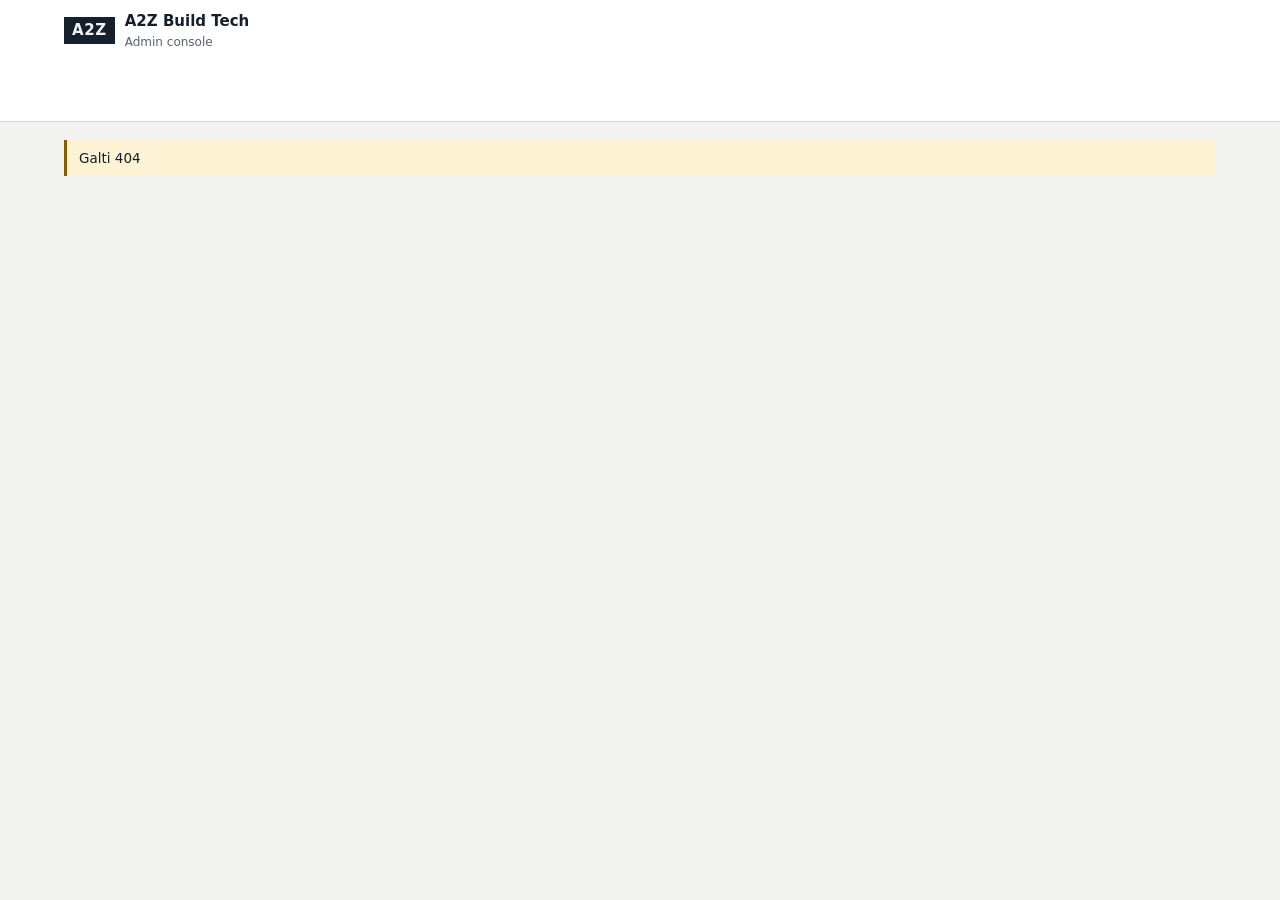
==== admin.html @ a54b51d4 "Add files via upload" ====
<!doctype html>
<html lang="hi">
<head>
<meta charset="utf-8">
<meta name="viewport" content="width=device-width, initial-scale=1, viewport-fit=cover">
<meta name="robots" content="noindex, nofollow">
<title>A2Z Build Tech - Admin</title>
<link rel="stylesheet" href="/portal.css">
</head>
<body>
<header class="top">
  <div class="wrap">
    <div class="bar">
      <div class="brand"><span class="mark">A2Z</span><div><b>A2Z Build Tech</b><div class="xs mu">Admin console</div></div></div>
      <div class="row hide" id="topTools">
        <label class="month-label">Mahina<input type="month" id="month"></label>
        <button class="btn sec sm" data-act="logout" id="logoutBtn">Log out</button>
      </div>
    </div>
    <nav class="tabs hide" id="tabs" aria-label="Sections"></nav>
  </div>
</header>
<div class="wrap">
  <main id="app"><div class="mu">Load ho raha hai...</div></main>
</div>
<div id="toast" role="status"></div>
<script src="/xlsx-lite.js"></script>
<script src="/common.js"></script>
<script src="/admin.js"></script>
</body>
</html>
---- portal.css ----
/* A2Z Build Tech portal: admin console and staff link. No inline styles are used (see the server's CSP). */
:root{
  --bg:#f2f3f0; --sf:#ffffff; --fg:#14202b; --mu:#566370; --ln:#d3d8d4; --soft:#e7eae6;
  --ac:#c4501b; --acf:#ffffff; --st:#1f4e79; --ok:#1d7a4a; --bad:#b3261e; --warn:#8a5a00; --warnbg:#fff3d6;
  --fb:system-ui,-apple-system,'Segoe UI',Roboto,'Noto Sans','Noto Sans Devanagari','Nirmala UI',sans-serif;
  --fm:ui-monospace,SFMono-Regular,Consolas,monospace;
}
@media (prefers-color-scheme: dark){:root:not([data-theme="light"]){
  --bg:#10161c; --sf:#18212a; --fg:#e8ecef; --mu:#9aa7b2; --ln:#2b3742; --soft:#1e2832;
  --ac:#f0793f; --acf:#1a0d05; --st:#7db4e6; --ok:#5fcf93; --bad:#ff8a80; --warn:#ffd27a; --warnbg:#3a2f12; color-scheme:dark;}}
*{box-sizing:border-box}
html,body{margin:0}
body{background:var(--bg);color:var(--fg);font:15px/1.5 var(--fb);min-height:100vh}
.wrap{max-width:1180px;margin:0 auto;padding:0 max(14px,env(safe-area-inset-left,0px)) 60px max(14px,env(safe-area-inset-right,0px))}
h1,h2,h3{margin:0;line-height:1.15;font-weight:700}
h1{font-size:22px} h2{font-size:19px} h3{font-size:16px}
p{margin:0}
a{color:var(--st)}
.mu{color:var(--mu)} .sm{font-size:13px} .xs{font-size:12px}
.n{text-align:right;font-variant-numeric:tabular-nums;white-space:nowrap}
.ok{color:var(--ok)} .bad{color:var(--bad)} .b{font-weight:700}
.hide{display:none!important}
header.top{background:var(--sf);border-bottom:1px solid var(--ln);position:sticky;top:0;z-index:20;padding-top:env(safe-area-inset-top,0px)}
.bar{display:flex;flex-wrap:wrap;align-items:center;justify-content:space-between;gap:10px;padding:10px 0}
.brand{display:flex;align-items:center;gap:10px}
.mark{font-weight:800;background:var(--fg);color:var(--bg);padding:2px 8px;letter-spacing:.04em}
.row{display:flex;flex-wrap:wrap;gap:10px;align-items:center}
.between{justify-content:space-between}
.grow{flex:1 1 200px;min-width:0}
nav.tabs{display:flex;gap:2px;overflow-x:auto;scrollbar-width:thin}
nav.tabs button{background:none;border:0;border-bottom:3px solid transparent;color:var(--mu);font:600 14px var(--fb);padding:9px 12px;cursor:pointer;white-space:nowrap}
nav.tabs button[aria-current="true"]{color:var(--fg);border-bottom-color:var(--ac)}
main{display:grid;gap:18px;padding-top:18px}
.btn{background:var(--ac);color:var(--acf);border:0;padding:9px 16px;border-radius:5px;font:600 14px var(--fb);cursor:pointer;text-decoration:none;display:inline-block}
.btn.sec{background:transparent;color:var(--fg);border:1.5px solid var(--fg)}
.btn.sm{padding:5px 10px;font-size:13px}
.btn[disabled]{opacity:.5;cursor:default}
.link{background:none;border:0;color:var(--st);cursor:pointer;font:600 13px var(--fb);padding:3px 4px;text-decoration:underline}
.link.danger{color:var(--bad)}
button:focus-visible,a:focus-visible,input:focus-visible,select:focus-visible,textarea:focus-visible{outline:2px solid var(--st);outline-offset:2px}
.card{background:var(--sf);border:1px solid var(--ln);border-radius:6px;padding:14px;min-width:0;display:grid;gap:10px;align-content:start}
.cards{display:grid;grid-template-columns:repeat(auto-fit,minmax(min(100%,210px),1fr));gap:12px}
.kpi{font-size:24px;font-weight:800;font-variant-numeric:tabular-nums}
.lbl{font-size:11px;letter-spacing:.1em;text-transform:uppercase;color:var(--mu);font-weight:700}
.sheet{background:var(--sf);border:1.5px solid var(--fg);padding:14px;display:grid;gap:12px;min-width:0}
.panel{background:var(--sf);border:2px solid var(--ac);border-radius:6px;padding:14px;display:grid;gap:12px}
.grid{display:grid;grid-template-columns:repeat(auto-fit,minmax(min(100%,170px),1fr));gap:10px;align-items:end}
label{display:grid;gap:3px;font-size:12px;font-weight:700;color:var(--mu);min-width:0}
input,select,textarea{font:15px var(--fb);padding:8px 9px;border:1px solid var(--ln);background:var(--bg);color:var(--fg);border-radius:4px;min-width:0;width:100%}
textarea{min-height:90px;resize:vertical}
input[type=checkbox]{width:auto}
.scroll{overflow-x:auto;max-width:100%}
table{border-collapse:collapse;width:100%;font-size:14px}
th{font-size:11px;letter-spacing:.08em;text-transform:uppercase;color:var(--mu);text-align:left;padding:7px 8px;border-bottom:1.5px solid var(--fg);white-space:nowrap}
td{padding:6px 8px;border-bottom:1px solid var(--ln);vertical-align:middle}
td input,td select{padding:5px 7px;min-width:80px}
td input.w-days{min-width:64px;width:72px}
tr.tot td{border-top:1.5px solid var(--fg);border-bottom:0;font-weight:700}
tr.err td{background:var(--warnbg)}
.pill{display:inline-block;font-size:11px;font-weight:700;padding:2px 8px;border-radius:99px;background:var(--soft);color:var(--mu);white-space:nowrap}
.pill.warn{background:var(--warnbg);color:var(--warn)} .pill.good{color:var(--ok)} .pill.red{color:var(--bad)}
.note{border-left:3px solid var(--st);padding:8px 12px;background:var(--soft);font-size:13.5px}
.note.warn{border-left-color:var(--warn);background:var(--warnbg);color:var(--fg)}
.msg{min-height:18px;font-size:13px;color:var(--bad)}
.trades{font-weight:600}
.link-box{font:12px var(--fm);word-break:break-all;background:var(--soft);padding:6px 8px;border-radius:4px}
.login{max-width:420px;margin:40px auto 0}
.chips{display:flex;flex-wrap:wrap;gap:6px}
.chip{background:var(--sf);color:var(--fg);border:1px solid var(--ln);padding:6px 12px;border-radius:99px;cursor:pointer;font:600 13px var(--fb)}
.chip[aria-pressed="true"]{background:var(--fg);color:var(--bg);border-color:var(--fg)}
#toast{position:fixed;left:50%;transform:translateX(-50%);bottom:calc(18px + env(safe-area-inset-bottom,0px));background:var(--fg);color:var(--bg);padding:9px 16px;border-radius:5px;font-size:13px;font-weight:600;opacity:0;pointer-events:none;transition:opacity .2s;z-index:50;max-width:calc(100% - 28px)}
#toast.on{opacity:1}
.pre{white-space:pre-wrap;font:13px var(--fm);background:var(--soft);padding:10px;border-radius:4px}
@media print{header.top,nav.tabs,.noprint,#toast{display:none!important}body{background:#fff;color:#000}.card,.sheet{border:1px solid #999}}
@media (prefers-reduced-motion:reduce){*{transition:none!important}}
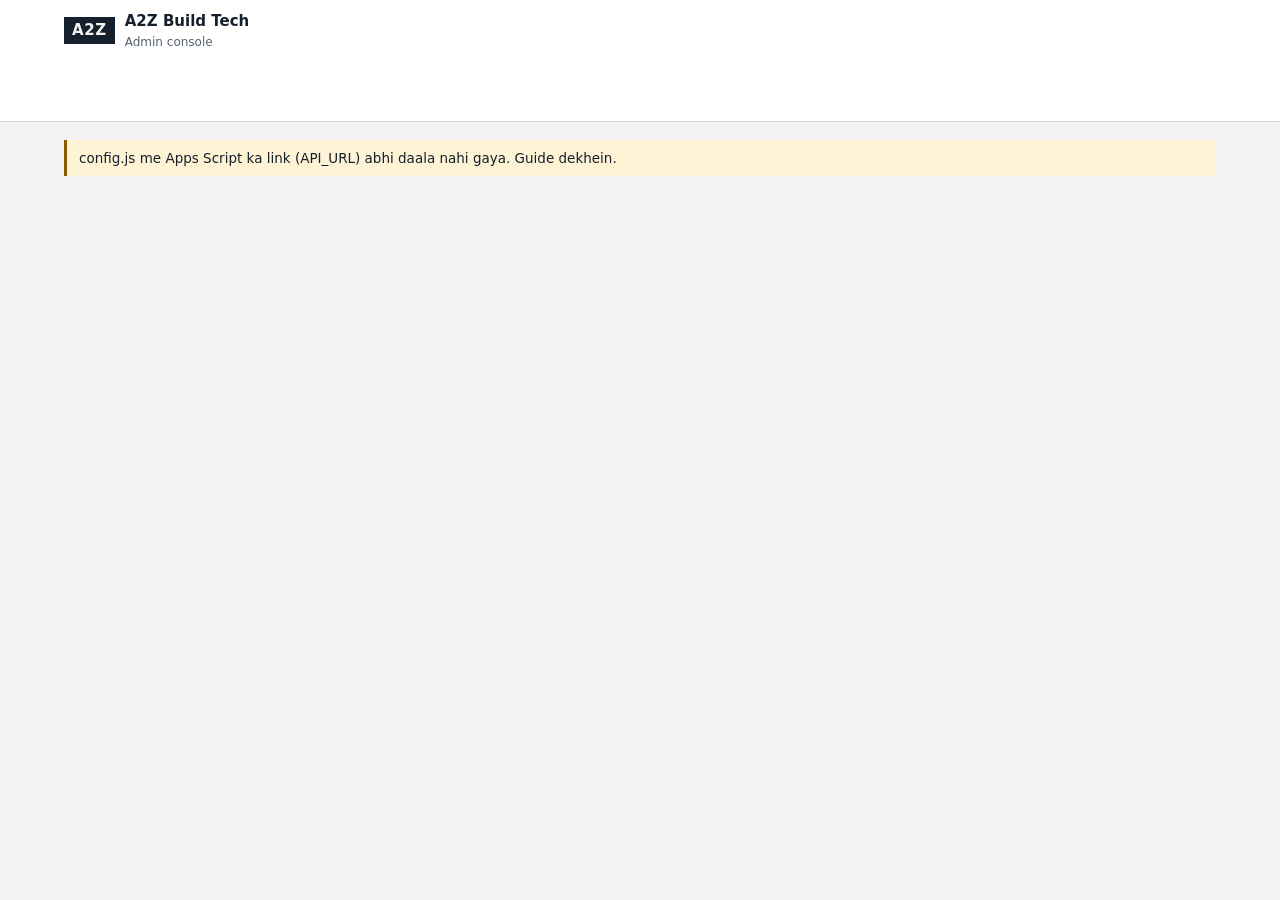
==== commit 99d253b4: "Add files via upload" ====
--- a/admin.html
+++ b/admin.html
@@ -4,8 +4,9 @@
 <meta charset="utf-8">
 <meta name="viewport" content="width=device-width, initial-scale=1, viewport-fit=cover">
 <meta name="robots" content="noindex, nofollow">
+<meta http-equiv="Content-Security-Policy" content="default-src 'none'; script-src 'self'; style-src 'self'; img-src 'self' data:; connect-src https://script.google.com https://script.googleusercontent.com; base-uri 'none'; form-action 'none'; object-src 'none'">
 <title>A2Z Build Tech - Admin</title>
-<link rel="stylesheet" href="/portal.css">
+<link rel="stylesheet" href="portal.css">
 </head>
 <body>
 <header class="top">
@@ -24,8 +25,9 @@
   <main id="app"><div class="mu">Load ho raha hai...</div></main>
 </div>
 <div id="toast" role="status"></div>
-<script src="/xlsx-lite.js"></script>
-<script src="/common.js"></script>
-<script src="/admin.js"></script>
+<script src="xlsx-lite.js"></script>
+<script src="config.js"></script>
+<script src="common.js"></script>
+<script src="admin.js"></script>
 </body>
 </html>
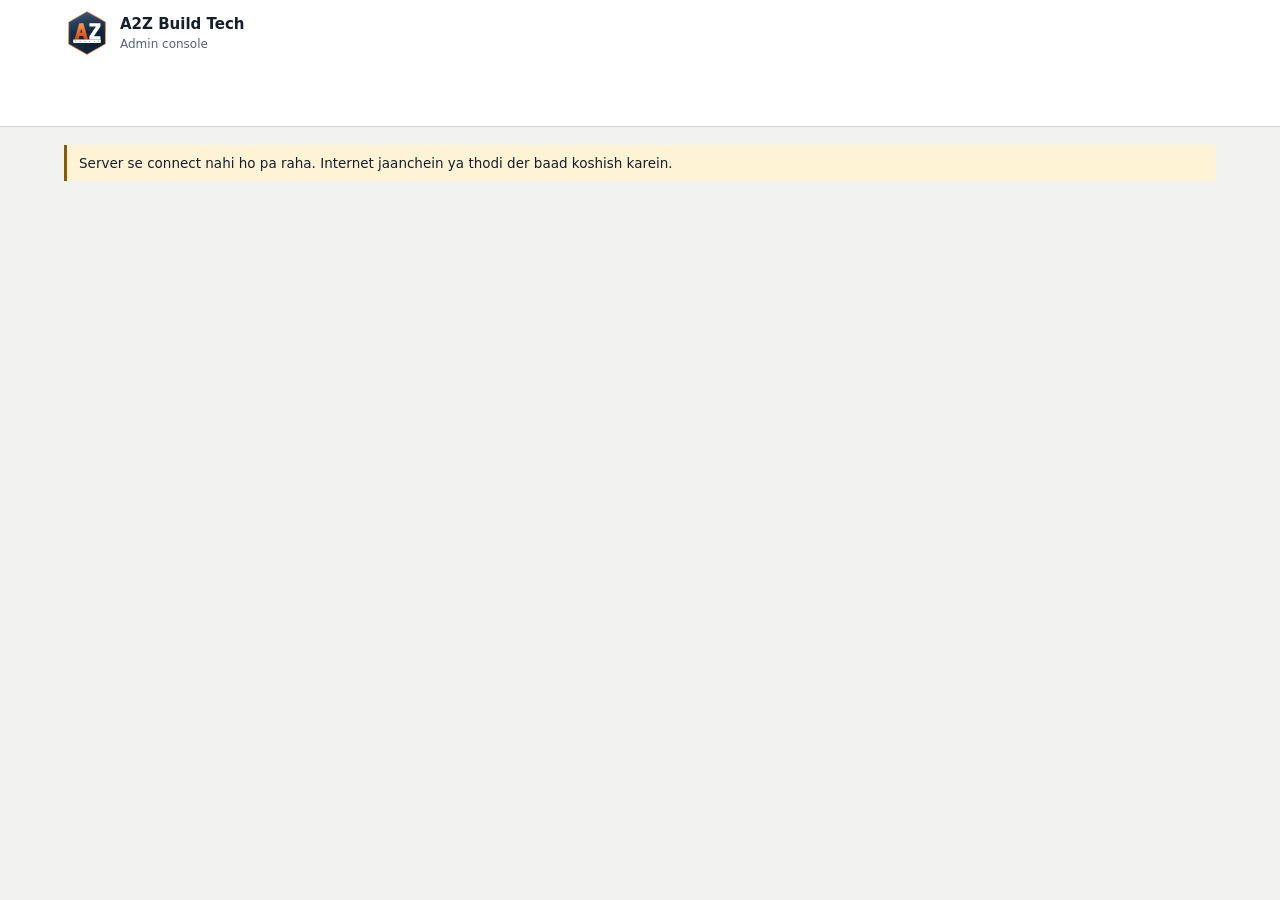
==== commit a0826483: "Add files via upload" ====
--- a/admin.html
+++ b/admin.html
@@ -4,15 +4,24 @@
 <meta charset="utf-8">
 <meta name="viewport" content="width=device-width, initial-scale=1, viewport-fit=cover">
 <meta name="robots" content="noindex, nofollow">
-<meta http-equiv="Content-Security-Policy" content="default-src 'none'; script-src 'self'; style-src 'self'; img-src 'self' data:; connect-src https://script.google.com https://script.googleusercontent.com; base-uri 'none'; form-action 'none'; object-src 'none'">
+<meta http-equiv="Content-Security-Policy" content="default-src 'none'; manifest-src 'self'; script-src 'self'; style-src 'self'; img-src 'self' data:; connect-src https://script.google.com https://script.googleusercontent.com; base-uri 'none'; form-action 'none'; object-src 'none'">
+<meta name="theme-color" content="#0f2a47">
+<meta name="mobile-web-app-capable" content="yes">
+<meta name="apple-mobile-web-app-capable" content="yes">
+<meta name="apple-mobile-web-app-title" content="A2Z Admin">
+<meta name="apple-mobile-web-app-status-bar-style" content="black-translucent">
+<link rel="manifest" href="manifest-admin.json">
+<link rel="apple-touch-icon" href="apple-touch-icon.png">
+<link rel="icon" type="image/svg+xml" href="logo.svg">
 <title>A2Z Build Tech - Admin</title>
 <link rel="stylesheet" href="portal.css">
+<link rel="stylesheet" href="help.css">
 </head>
 <body>
 <header class="top">
   <div class="wrap">
     <div class="bar">
-      <div class="brand"><span class="mark">A2Z</span><div><b>A2Z Build Tech</b><div class="xs mu">Admin console</div></div></div>
+      <div class="brand"><img class="logo" src="logo.svg" alt="A2Z Build Tech logo" width="46" height="46"><div><b>A2Z Build Tech</b><div class="xs mu">Admin console</div></div></div>
       <div class="row hide" id="topTools">
         <label class="month-label">Mahina<input type="month" id="month"></label>
         <button class="btn sec sm" data-act="logout" id="logoutBtn">Log out</button>
@@ -27,7 +36,11 @@
 <div id="toast" role="status"></div>
 <script src="xlsx-lite.js"></script>
 <script src="config.js"></script>
+<script src="payout.js"></script>
 <script src="common.js"></script>
+<script src="help.js"></script>
+<script src="pwa.js"></script>
+<script src="kb-admin.js"></script>
 <script src="admin.js"></script>
 </body>
 </html>
--- a/portal.css
+++ b/portal.css
@@ -1,3 +1,4 @@
+/* FILE: portal.css  (GitHub par isi naam se upload karein) */
 /* A2Z Build Tech portal: admin console and staff link. No inline styles are used (see the server's CSP). */
 :root{
   --bg:#f2f3f0; --sf:#ffffff; --fg:#14202b; --mu:#566370; --ln:#d3d8d4; --soft:#e7eae6;
@@ -71,5 +72,48 @@
 #toast{position:fixed;left:50%;transform:translateX(-50%);bottom:calc(18px + env(safe-area-inset-bottom,0px));background:var(--fg);color:var(--bg);padding:9px 16px;border-radius:5px;font-size:13px;font-weight:600;opacity:0;pointer-events:none;transition:opacity .2s;z-index:50;max-width:calc(100% - 28px)}
 #toast.on{opacity:1}
 .pre{white-space:pre-wrap;font:13px var(--fm);background:var(--soft);padding:10px;border-radius:4px}
+/* hazri grid */
+.hzT{width:auto;min-width:100%}
+.hzT th.hzh{padding:3px 1px;text-align:center}
+.hzd{font:700 11px var(--fb);background:none;border:0;color:var(--mu);cursor:pointer;padding:4px 3px;min-width:24px}
+.hzd:hover{color:var(--fg);text-decoration:underline}
+.hzt{padding:2px 1px;text-align:center}
+.hzn{white-space:nowrap;font-weight:600}
+.hz{font:700 12px var(--fb);width:26px;height:28px;border:1px solid var(--ln);border-radius:4px;background:var(--bg);color:var(--mu);cursor:pointer;padding:0}
+.hz.hzp{background:var(--ok);color:var(--bg);border-color:var(--ok)}
+.hz.hzh{background:var(--warn);color:var(--bg);border-color:var(--warn)}
+.hzc{text-align:center;font-size:12px;font-weight:700}
+.td{background:var(--soft)}
 @media print{header.top,nav.tabs,.noprint,#toast{display:none!important}body{background:#fff;color:#000}.card,.sheet{border:1px solid #999}}
 @media (prefers-reduced-motion:reduce){*{transition:none!important}}
+
+/* ID card / photo / forms */
+.modal{position:fixed;inset:0;background:rgba(0,0,0,.6);display:grid;place-items:center;padding:14px;z-index:50;overflow:auto}
+.modal-in{background:var(--sf);border-radius:8px;padding:14px;display:grid;gap:12px;max-width:min(96vw,800px)}
+.idimg{width:100%;height:auto;border:1px solid var(--ln);border-radius:4px}
+.thumb{width:44px;height:44px;border-radius:50%;object-fit:cover;background:var(--soft);border:1px solid var(--ln);display:block}
+.photo-box{width:120px;height:150px;border:1.5px dashed var(--ln);display:grid;place-items:center;background:var(--soft);overflow:hidden;font-size:12px;color:var(--mu);text-align:center}
+.photo-box img{width:100%;height:100%;object-fit:cover}
+.form-grid{display:grid;grid-template-columns:repeat(auto-fit,minmax(min(100%,220px),1fr));gap:10px}
+.sec-h{font-size:12px;letter-spacing:.1em;text-transform:uppercase;color:var(--mu);font-weight:700;margin-top:6px}
+.pill.bad{background:var(--warnbg);color:var(--bad)}
+@media print{body.printing-id>*:not(#idmodal){display:none!important}body.printing-id #idmodal{position:static;background:none;padding:0}body.printing-id .noprint{display:none!important}}
+.span-all{grid-column:1/-1}.ai-start{align-items:flex-start}.g16{gap:16px}.g18{gap:18px}.big-serial{font-size:20px;margin:6px 0}.mt6{margin-top:6px}.mt8{margin-top:8px}.mt10{margin-top:10px}.mw240{max-width:240px}
+
+.logo{width:46px;height:46px;display:block;flex:none}
+.brand{align-items:center}
+
+/* Suraksha (alert) */
+.alert{border-left:5px solid var(--st);margin:10px 0}
+.alert.fresh{background:var(--soft)}
+.alert.warn{border-left-color:var(--warn)}
+.alert.high{border-left-color:var(--bad)}
+.alert.critical{border-left-color:var(--bad);box-shadow:0 0 0 2px var(--bad) inset}
+.alert .steps{margin:8px 0;font-size:13.5px}
+.alert .steps ol{margin:4px 0 8px;padding-left:20px}
+.alert .steps li{margin:3px 0}
+.pill.sev-info{background:var(--soft);color:var(--mu)}
+.pill.sev-warn{background:var(--warnbg);color:var(--warn)}
+.pill.sev-high,.pill.sev-critical{background:var(--bad);color:var(--acf)}
+.alert-bar{border-left-color:var(--bad);background:var(--warnbg)}
+.grow{flex:1 1 240px}
--- a/help.css
+++ b/help.css
@@ -0,0 +1,24 @@
+/* FILE: help.css  (GitHub par isi naam se upload karein) */
+.hlp{display:grid;gap:12px;max-width:860px}
+.hlp-log{display:grid;gap:10px;max-height:62vh;overflow:auto;padding:4px 2px;min-height:120px}
+.hlp-m{padding:10px 12px;border-radius:10px;border:1px solid var(--ln);background:var(--sf);color:var(--fg);max-width:100%;overflow-wrap:anywhere}
+.hlp-m.me{justify-self:end;background:var(--soft);max-width:88%}
+.hlp-m h4{margin:0 0 6px;font-size:15px}
+.hlp-m p{margin:6px 0}
+.hlp-m ol{margin:6px 0 6px 20px;padding:0;display:grid;gap:5px}
+.hlp-where{font-size:13px;color:var(--mu)}
+.hlp-tip{font-size:13px;border-left:3px solid var(--ac);padding:4px 8px;margin-top:6px;background:var(--soft)}
+.hlp-sep{border:0;border-top:1px dashed var(--ln);margin:10px 0}
+.hlp-chips{display:flex;flex-wrap:wrap;gap:6px}
+.hlp-chip{font:inherit;font-size:13px;padding:5px 10px;border:1px solid var(--ln);border-radius:999px;background:var(--sf);color:var(--fg);cursor:pointer}
+.hlp-chip:hover,.hlp-chip:focus-visible{border-color:var(--ac);outline:none}
+.hlp-form{display:flex;gap:8px;align-items:center}
+.hlp-form input{flex:1;min-width:0;font:inherit;padding:10px 12px;border:1px solid var(--ln);border-radius:8px;background:var(--sf);color:var(--fg)}
+.hlp-form button{font:inherit;font-weight:600;padding:10px 16px;border:0;border-radius:8px;background:var(--ac);color:var(--acf);cursor:pointer}
+.hlp-cat{font-size:12px;letter-spacing:.08em;text-transform:uppercase;color:var(--mu);font-weight:700;margin:8px 0 4px}
+.hlp-note{font-size:12px;color:var(--mu)}
+.hlp-lock{border-left:3px solid var(--bad)}
+.pwa-bar{position:fixed;left:0;right:0;bottom:0;z-index:60;display:flex;gap:10px;align-items:center;justify-content:center;flex-wrap:wrap;padding:10px 44px 10px 14px;padding-bottom:max(10px,env(safe-area-inset-bottom));background:#0f2a47;color:#fff;font-size:14px;box-shadow:0 -2px 12px rgba(0,0,0,.25)}
+.pwa-go{font:inherit;font-weight:700;border:0;border-radius:8px;padding:8px 14px;background:#ff8a3d;color:#1a0d05;cursor:pointer}
+.pwa-x{position:absolute;right:6px;top:50%;transform:translateY(-50%);font:inherit;font-size:22px;line-height:1;border:0;background:transparent;color:#fff;padding:6px 10px;cursor:pointer}
+@media (display-mode: standalone){body{-webkit-tap-highlight-color:transparent}header.top{padding-top:env(safe-area-inset-top)}}
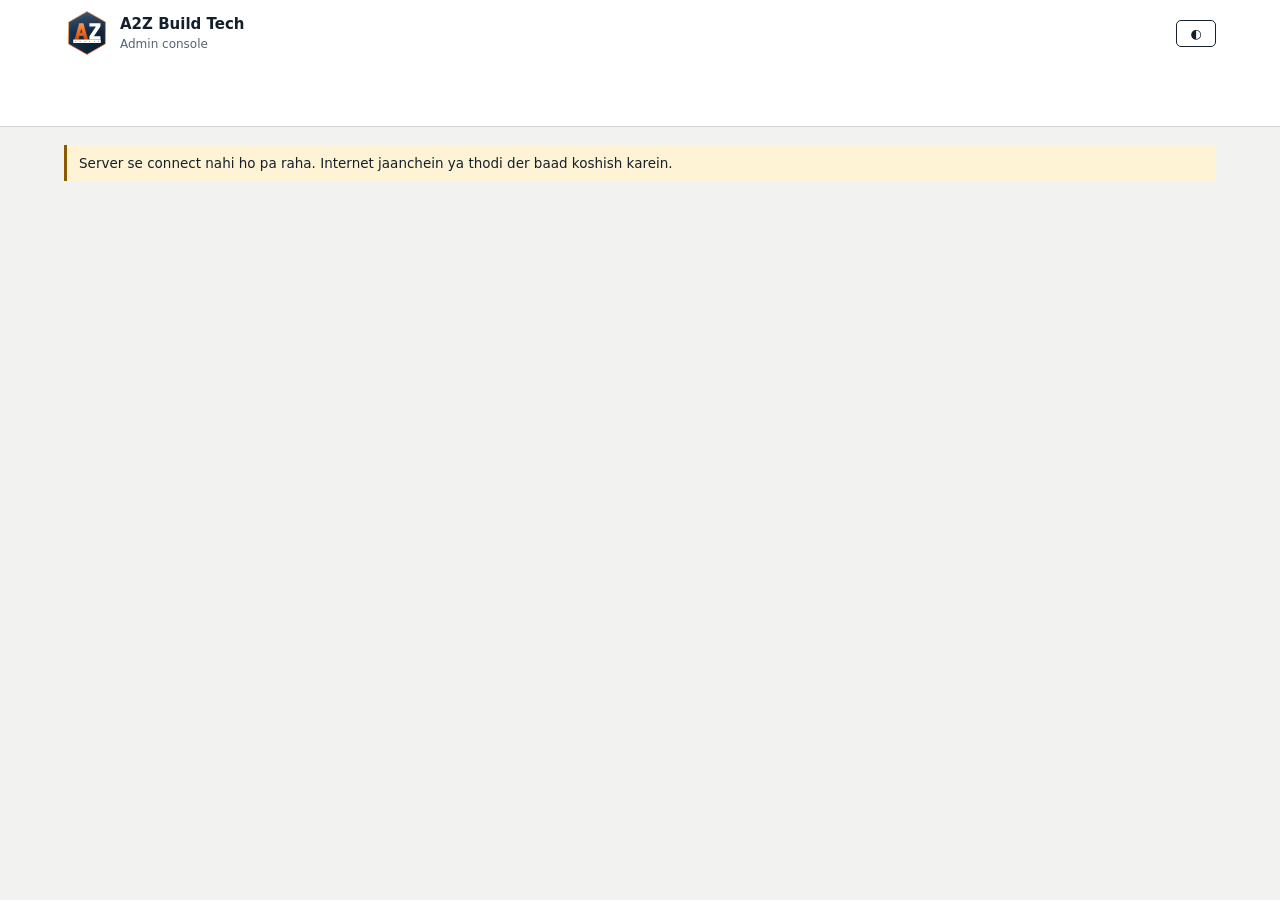
==== commit 1ebad24b: "Add files via upload" ====
--- a/admin.html
+++ b/admin.html
@@ -22,6 +22,7 @@
   <div class="wrap">
     <div class="bar">
       <div class="brand"><img class="logo" src="logo.svg" alt="A2Z Build Tech logo" width="46" height="46"><div><b>A2Z Build Tech</b><div class="xs mu">Admin console</div></div></div>
+      <div class="row"><button class="btn sec sm themebtn" id="themeBtn" type="button" aria-label="Dark ya light mode badlein" title="Dark / Light">◐</button></div>
       <div class="row hide" id="topTools">
         <label class="month-label">Mahina<input type="month" id="month"></label>
         <button class="btn sec sm" data-act="logout" id="logoutBtn">Log out</button>
@@ -36,8 +37,13 @@
 <div id="toast" role="status"></div>
 <script src="xlsx-lite.js"></script>
 <script src="config.js"></script>
+<script src="data.js"></script>
 <script src="payout.js"></script>
 <script src="common.js"></script>
+<script src="work.js"></script>
+<script src="duty.js"></script>
+<script src="master.js"></script>
+<script src="hints.js"></script>
 <script src="help.js"></script>
 <script src="pwa.js"></script>
 <script src="kb-admin.js"></script>
--- a/portal.css
+++ b/portal.css
@@ -9,6 +9,10 @@
 @media (prefers-color-scheme: dark){:root:not([data-theme="light"]){
   --bg:#10161c; --sf:#18212a; --fg:#e8ecef; --mu:#9aa7b2; --ln:#2b3742; --soft:#1e2832;
   --ac:#f0793f; --acf:#1a0d05; --st:#7db4e6; --ok:#5fcf93; --bad:#ff8a80; --warn:#ffd27a; --warnbg:#3a2f12; color-scheme:dark;}}
+:root[data-theme="dark"]{
+  --bg:#10161c; --sf:#18212a; --fg:#e8ecef; --mu:#9aa7b2; --ln:#2b3742; --soft:#1e2832;
+  --ac:#f0793f; --acf:#1a0d05; --st:#7db4e6; --ok:#5fcf93; --bad:#ff8a80; --warn:#ffd27a; --warnbg:#3a2f12; color-scheme:dark;}
+.themebtn{min-width:40px}
 *{box-sizing:border-box}
 html,body{margin:0}
 body{background:var(--bg);color:var(--fg);font:15px/1.5 var(--fb);min-height:100vh}
@@ -117,3 +121,60 @@
 .pill.sev-high,.pill.sev-critical{background:var(--bad);color:var(--acf)}
 .alert-bar{border-left-color:var(--bad);background:var(--warnbg)}
 .grow{flex:1 1 240px}
+
+/* Password ki aankh (eye) */
+.pwwrap{position:relative;display:block;min-width:0}
+.pwwrap input{width:100%;padding-right:44px}
+.pweye{position:absolute;right:2px;top:50%;transform:translateY(-50%);width:40px;height:34px;display:grid;place-items:center;padding:0;border:0;background:transparent;color:var(--mu);cursor:pointer;border-radius:4px}
+.pweye:hover,.pweye[aria-pressed="true"]{color:var(--fg)}
+.pweye:focus-visible{outline:2px solid var(--fg);outline-offset:0}
+[hidden]{display:none!important}
+.commbox{border:1px dashed var(--line,#cbd5e1);border-radius:10px;padding:10px;display:grid;gap:8px}
+.update-bar{position:fixed;left:0;right:0;bottom:0;z-index:60;display:flex;gap:10px;align-items:center;justify-content:center;flex-wrap:wrap;padding:10px 16px;background:#0b5;color:#fff;font-weight:600;box-shadow:0 -2px 10px rgba(0,0,0,.25)}
+.update-bar button{background:#fff;color:#064;border:0;border-radius:8px;padding:8px 14px;font-weight:700;cursor:pointer}
+.update-bar .ub-x{background:transparent;color:#fff;border:1px solid #fff8}
+
+.ver-tag{position:fixed;left:6px;bottom:4px;font-size:10px;opacity:.45;pointer-events:none;z-index:5}
+
+.imged-ov{position:fixed;inset:0;background:rgba(0,0,0,.6);z-index:100;display:grid;place-items:center;padding:12px;overflow:auto}
+.imged{background:var(--bg,#fff);color:var(--fg,var(--tx,#111));border-radius:12px;padding:14px;max-width:420px;width:100%;display:grid;gap:10px}
+.imged-view{display:grid;place-items:center;background:#eee;border-radius:8px;padding:6px}
+.imged-view canvas{max-width:100%;touch-action:none;cursor:grab;background:#fff}
+.imged-view img{max-width:100%;max-height:70vh}
+.imged-row{display:flex;gap:10px;flex-wrap:wrap;align-items:end}
+.imged-row label{display:grid;gap:2px;font-size:13px;flex:1;min-width:120px}
+.docgrid{display:grid;grid-template-columns:repeat(auto-fit,minmax(150px,1fr));gap:8px;margin-top:6px}
+.doccard{border:1px solid var(--ln,#cbd5e1);border-radius:10px;padding:8px}
+.ok{color:#087f3f}
+.consent{display:flex;gap:8px;align-items:flex-start;font-size:13px;line-height:1.5;margin:10px 0}.consent input{margin-top:3px}
+.hint{display:block;font-size:12px;font-weight:400;opacity:.7;line-height:1.35;margin-top:2px}
+.langbox{position:fixed;right:8px;bottom:8px;z-index:70;background:var(--bg,#fff);border:1px solid #8886;border-radius:8px;padding:2px 4px;box-shadow:0 1px 6px #0003}
+.langbox select{border:0;background:transparent;font-size:13px;padding:4px;max-width:110px}
+.lang-hi body{font-family:"Noto Sans Devanagari",Inter,system-ui,sans-serif}
+
+/* button dabane ka effect */
+button,.btn,[data-act],summary,[role=button]{transition:transform .08s ease,filter .08s ease}
+button:active,.btn:active,[data-act]:active,summary:active,[role=button]:active{transform:scale(.94);filter:brightness(.82)}
+.pressed{animation:a2zpress .45s ease-out}
+@keyframes a2zpress{0%{box-shadow:0 0 0 0 rgba(201,161,59,.9);filter:brightness(.75)}100%{box-shadow:0 0 0 14px rgba(201,161,59,0);filter:none}}
+.busybar{position:fixed;left:0;top:0;height:3px;width:100%;z-index:200;background:linear-gradient(90deg,transparent,#c9a13b,transparent);background-size:40% 100%;background-repeat:no-repeat;animation:a2zbusy 1s linear infinite}
+@keyframes a2zbusy{0%{background-position:-40% 0}100%{background-position:140% 0}}
+body.busy{cursor:progress}
+@media (prefers-reduced-motion:reduce){.pressed,.busybar{animation:none}}
+.donebox{text-align:center}.done-tick{width:54px;height:54px;border-radius:50%;background:#16a34a;color:#fff;font-size:34px;line-height:54px;margin:0 auto;animation:a2zpop .35s ease-out}
+@keyframes a2zpop{0%{transform:scale(.3);opacity:0}100%{transform:scale(1);opacity:1}}
+.donetbl{width:100%;text-align:left;border-collapse:collapse;font-size:14px}.donetbl th{border-bottom:0;white-space:normal;width:42%;font-weight:600;opacity:.75;padding:4px 6px;vertical-align:top}.donetbl td{padding:4px 6px;word-break:break-word}.donetbl tr{border-bottom:1px solid #8883}
+#candRes{min-width:0;max-width:100%;overflow-x:auto}
+.donebox h3{color:var(--fg,inherit)}.donetbl td{color:var(--fg,inherit)}
+.good{color:var(--ok)}
+fieldset.card{margin:0;min-width:0}
+fieldset.card legend{padding:0 6px;font-weight:700;font-size:13px}
+img.selfie{max-width:min(100%,320px);border-radius:8px;display:block;margin-top:8px}
+form[data-model="labour"] .m-none,form[data-model="labour"] .m-measure,form[data-model="measure"] .m-none,form[data-model="measure"] .m-labour,form[data-model=""] .m-labour,form[data-model=""] .m-measure{display:none}
+form[data-model="measure"] .c-bill,form[data-model=""] .c-comm,form[data-model="measure"] .c-comm{display:none}
+form[data-model="labour"] .m-work{display:none}
+.mchart{width:100%;min-width:520px;height:auto}.mc-b{fill:var(--ac,#1f4f8f)}.mc-r{fill:var(--ok,#1c7c4d)}.mc-t{font-size:9px;fill:var(--mu,#666)}.mc-ax{stroke:var(--ln,#ccc);stroke-width:1}.mc-key{display:inline-block;width:10px;height:10px;vertical-align:middle}.mc-kb{background:var(--ac,#1f4f8f)}.mc-kr{background:var(--ok,#1c7c4d)}.mchips{flex-wrap:wrap}.chip.on{background:var(--ac,#1f4f8f);color:#fff}
+#mres{min-width:0;max-width:100%;overflow-x:auto}
+
+form[data-type="office"] .m-nonoffice{display:none}
+form:not([data-type="office"]) .m-office{display:none}
